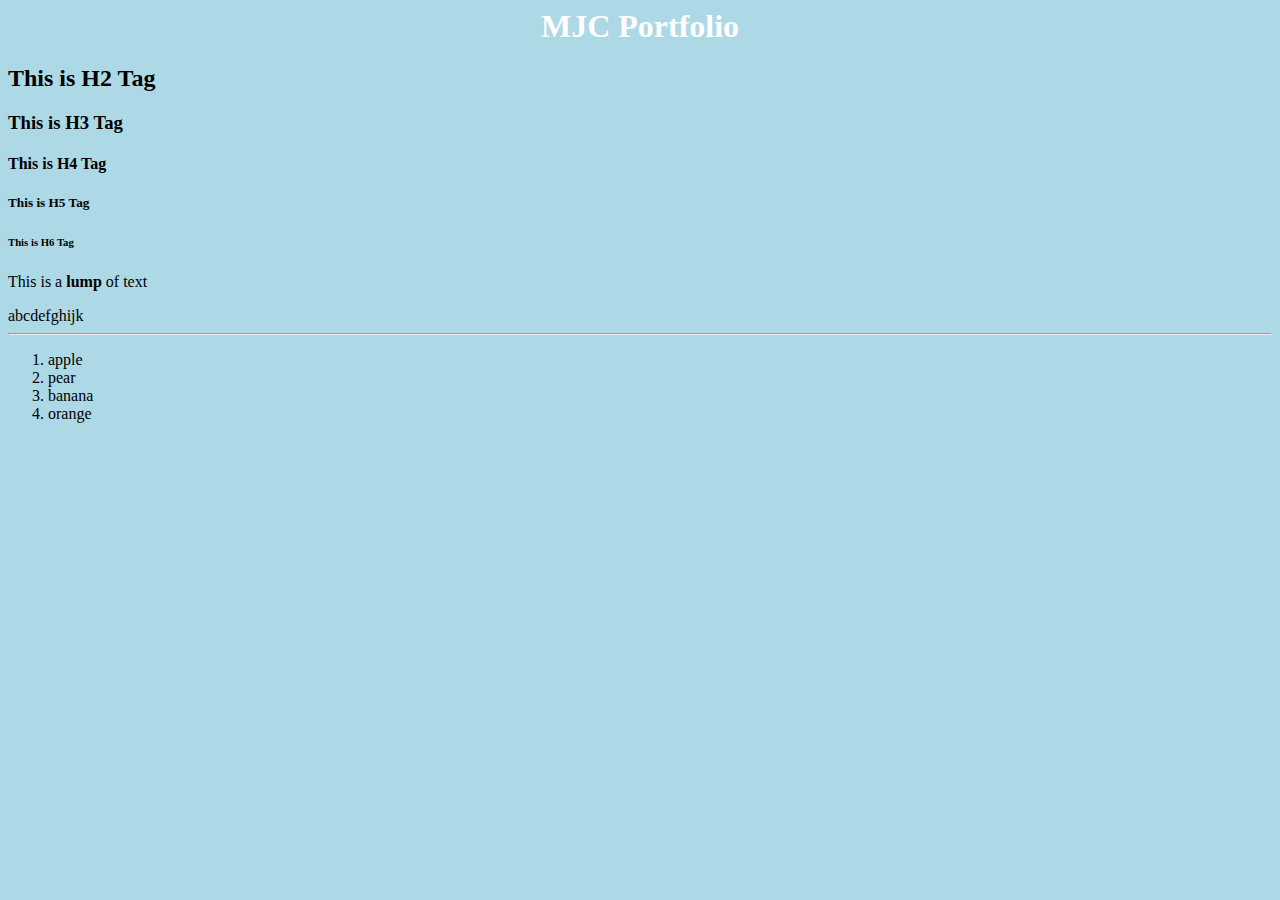
==== index.html @ 8fc543a2 "added some styles" ====
<!DOCTYPE html>
<html lang="en">
<head>
    <meta charset="UTF-8">
    <meta name="viewport" content="width=device-width, initial-scale=1.0">
    <meta http-equiv="X-UA-Compatible" content="ie=edge">
    <title>MJC Portfolio</title>
    <style>
        body  {
            background-color: lightblue;
        }  
        h1 {
            text-align: center;
            color: white;
            margin: 0 20% 0 20%;
        }
    </style>
</head>
<body>
    <H1>MJC Portfolio</H1>
    <H2>This is H2 Tag</H2>
    <H3>This is H3 Tag</H3>
    <H4>This is H4 Tag</H4>
    <H5>This is H5 Tag</H5>
    <H6>This is H6 Tag</H6>
    <P>This is a <b>lump</b> of text</P>
    <div>abcdefghijk</div>
    <hr>
    <ol>
        <li>apple</li>
        <li>pear</li>
        <li>banana</li>
        <li>orange</li>
    </ol>
</body>
</html>
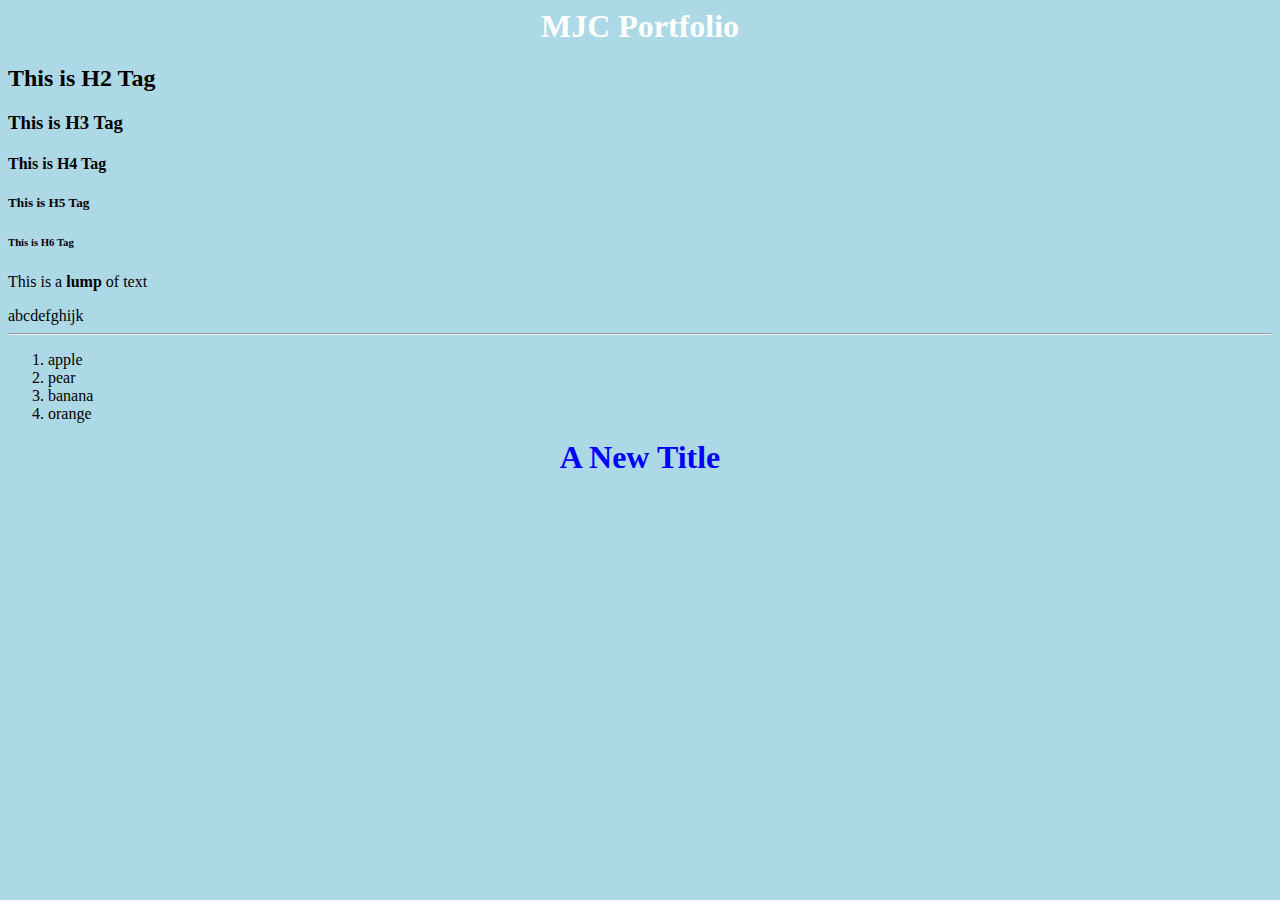
==== commit d73797b1: "added a css class" ====
--- a/index.html
+++ b/index.html
@@ -5,16 +5,7 @@
     <meta name="viewport" content="width=device-width, initial-scale=1.0">
     <meta http-equiv="X-UA-Compatible" content="ie=edge">
     <title>MJC Portfolio</title>
-    <style>
-        body  {
-            background-color: lightblue;
-        }  
-        h1 {
-            text-align: center;
-            color: white;
-            margin: 0 20% 0 20%;
-        }
-    </style>
+    <link rel="stylesheet" href="style.css">
 </head>
 <body>
     <H1>MJC Portfolio</H1>
@@ -32,5 +23,6 @@
         <li>banana</li>
         <li>orange</li>
     </ol>
+    <h1 class = "blue-title">A New Title</h1>
 </body>
 </html>--- a/style.css
+++ b/style.css
@@ -0,0 +1,11 @@
+body  {
+    background-color: lightblue;
+}  
+h1 {
+    text-align: center;
+    color: white;
+    margin: 0 20% 0 20%;
+}
+.blue-title{
+    color: blue;
+}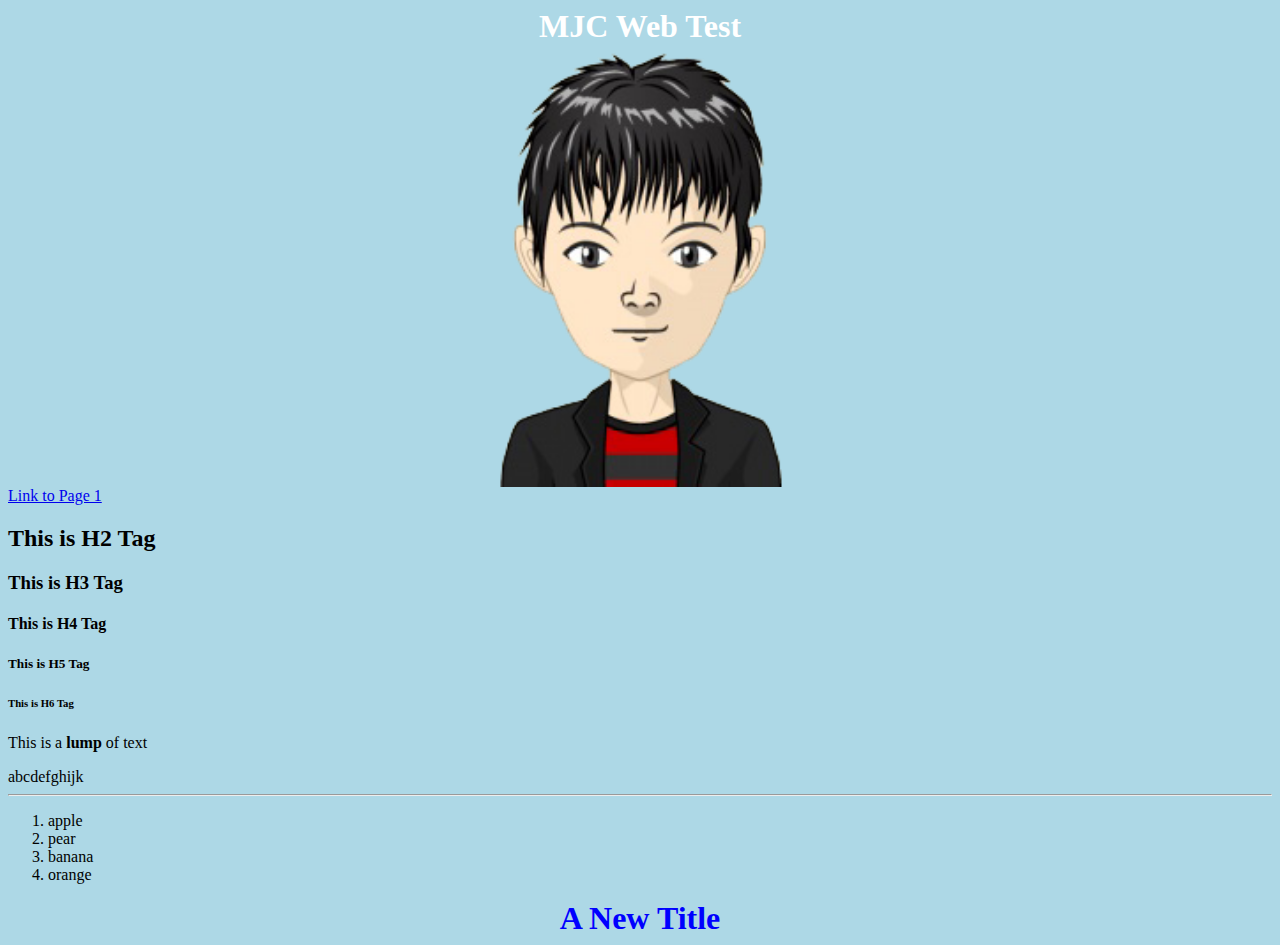
==== commit a0e992f4: "Added page and links" ====
--- a/index.html
+++ b/index.html
@@ -4,11 +4,13 @@
     <meta charset="UTF-8">
     <meta name="viewport" content="width=device-width, initial-scale=1.0">
     <meta http-equiv="X-UA-Compatible" content="ie=edge">
-    <title>MJC Portfolio</title>
+    <title>MJC Web Test</title>
     <link rel="stylesheet" href="style.css">
 </head>
 <body>
-    <H1>MJC Portfolio</H1>
+    <H1>MJC Web Test</H1>
+    <img src="images/photo4.png" alt="" class = "centered">
+    <a href="page1.html">Link to Page 1</a>
     <H2>This is H2 Tag</H2>
     <H3>This is H3 Tag</H3>
     <H4>This is H4 Tag</H4>
--- a/style.css
+++ b/style.css
@@ -8,4 +8,11 @@
 }
 .blue-title{
     color: blue;
+}
+
+.centered{
+    display: block;
+    margin-left: auto;
+    margin-right: auto;
+    width: 35%;
 }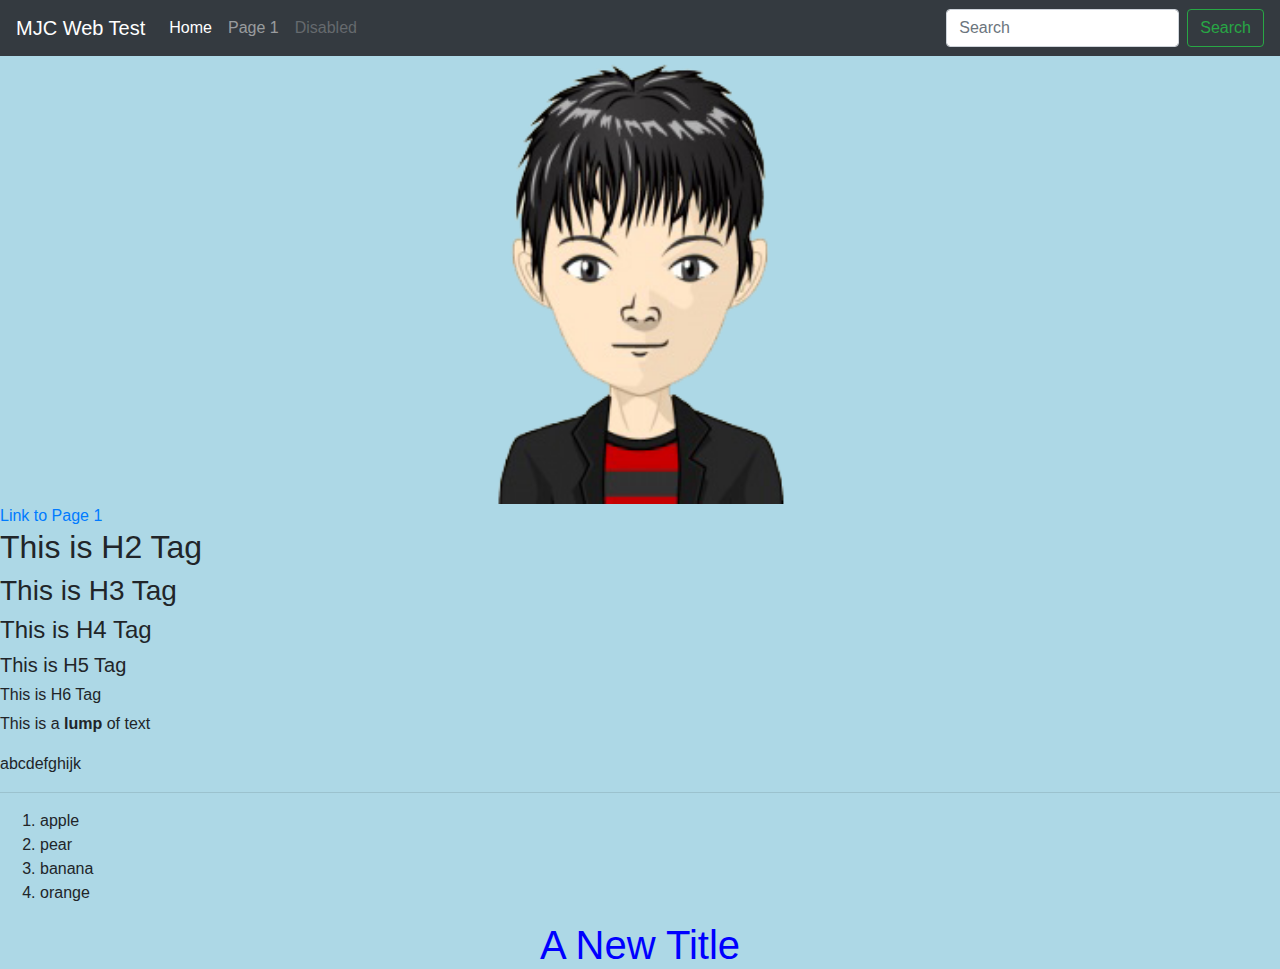
==== commit 8384baee: "changed to dark nav bar" ====
--- a/index.html
+++ b/index.html
@@ -1,15 +1,55 @@
 <!DOCTYPE html>
 <html lang="en">
+
 <head>
     <meta charset="UTF-8">
     <meta name="viewport" content="width=device-width, initial-scale=1.0">
     <meta http-equiv="X-UA-Compatible" content="ie=edge">
     <title>MJC Web Test</title>
+
+    <script src="https://code.jquery.com/jquery-3.3.1.slim.min.js"
+        integrity="sha384-q8i/X+965DzO0rT7abK41JStQIAqVgRVzpbzo5smXKp4YfRvH+8abtTE1Pi6jizo"
+        crossorigin="anonymous"></script>
+    <link rel="stylesheet" href="https://stackpath.bootstrapcdn.com/bootstrap/4.3.1/css/bootstrap.min.css"
+        integrity="sha384-ggOyR0iXCbMQv3Xipma34MD+dH/1fQ784/j6cY/iJTQUOhcWr7x9JvoRxT2MZw1T" crossorigin="anonymous">
+    <script src="https://stackpath.bootstrapcdn.com/bootstrap/4.3.1/js/bootstrap.min.js"
+        integrity="sha384-JjSmVgyd0p3pXB1rRibZUAYoIIy6OrQ6VrjIEaFf/nJGzIxFDsf4x0xIM+B07jRM"
+        crossorigin="anonymous"></script>
+    
+    <script src="https://cdnjs.cloudflare.com/ajax/libs/popper.js/1.14.7/umd/popper.min.js"
+        integrity="sha384-UO2eT0CpHqdSJQ6hJty5KVphtPhzWj9WO1clHTMGa3JDZwrnQq4sF86dIHNDz0W1"
+        crossorigin="anonymous"></script>
+
     <link rel="stylesheet" href="style.css">
 </head>
+
 <body>
-    <H1>MJC Web Test</H1>
-    <img src="images/photo4.png" alt="" class = "centered">
+    <nav class="navbar navbar-expand-lg navbar-dark bg-dark">
+        <button class="navbar-toggler" type="button" data-toggle="collapse" data-target="#navbarTogglerDemo01"
+            aria-controls="navbarTogglerDemo01" aria-expanded="false" aria-label="Toggle navigation">
+            <span class="navbar-toggler-icon"></span>
+        </button>
+        <div class="collapse navbar-collapse" id="navbarTogglerDemo01">
+            <a class="navbar-brand" href="#">MJC Web Test</a>
+            <ul class="navbar-nav mr-auto mt-2 mt-lg-0">
+                <li class="nav-item active">
+                    <a class="nav-link" href="index.html">Home</a>
+                </li>
+                <li class="nav-item">
+                    <a class="nav-link" href="page1.html">Page 1</a>
+                </li>
+                <li class="nav-item">
+                    <a class="nav-link disabled" href="#" tabindex="-1" aria-disabled="true">Disabled</a>
+                </li>
+            </ul>
+            <form class="form-inline my-2 my-lg-0">
+                <input class="form-control mr-sm-2" type="search" placeholder="Search" aria-label="Search">
+                <button class="btn btn-outline-success my-2 my-sm-0" type="submit">Search</button>
+            </form>
+        </div>
+    </nav>
+
+    <img src="images/photo4.png" alt="" class="centered">
     <a href="page1.html">Link to Page 1</a>
     <H2>This is H2 Tag</H2>
     <H3>This is H3 Tag</H3>
@@ -25,6 +65,7 @@
         <li>banana</li>
         <li>orange</li>
     </ol>
-    <h1 class = "blue-title">A New Title</h1>
+    <h1 class="blue-title">A New Title</h1>
 </body>
+
 </html>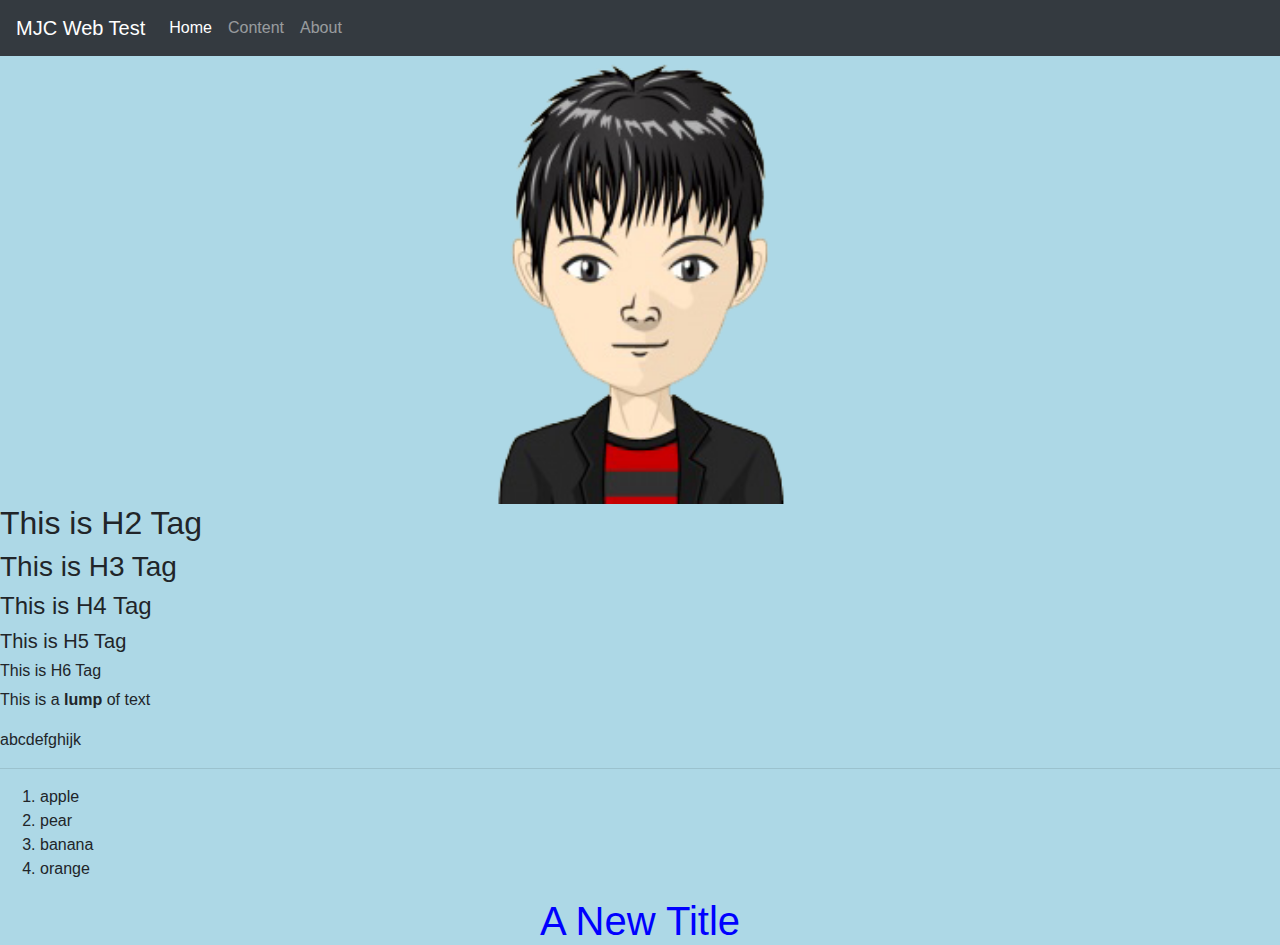
==== commit 78dbd2fa: "added page2 and button" ====
--- a/index.html
+++ b/index.html
@@ -36,21 +36,16 @@
                     <a class="nav-link" href="index.html">Home</a>
                 </li>
                 <li class="nav-item">
-                    <a class="nav-link" href="page1.html">Page 1</a>
+                    <a class="nav-link" href="page1.html">Content</a>
                 </li>
                 <li class="nav-item">
-                    <a class="nav-link disabled" href="#" tabindex="-1" aria-disabled="true">Disabled</a>
+                    <a class="nav-link" href="page2.html">About</a>
                 </li>
             </ul>
-            <form class="form-inline my-2 my-lg-0">
-                <input class="form-control mr-sm-2" type="search" placeholder="Search" aria-label="Search">
-                <button class="btn btn-outline-success my-2 my-sm-0" type="submit">Search</button>
-            </form>
         </div>
     </nav>
 
     <img src="images/photo4.png" alt="" class="centered">
-    <a href="page1.html">Link to Page 1</a>
     <H2>This is H2 Tag</H2>
     <H3>This is H3 Tag</H3>
     <H4>This is H4 Tag</H4>
